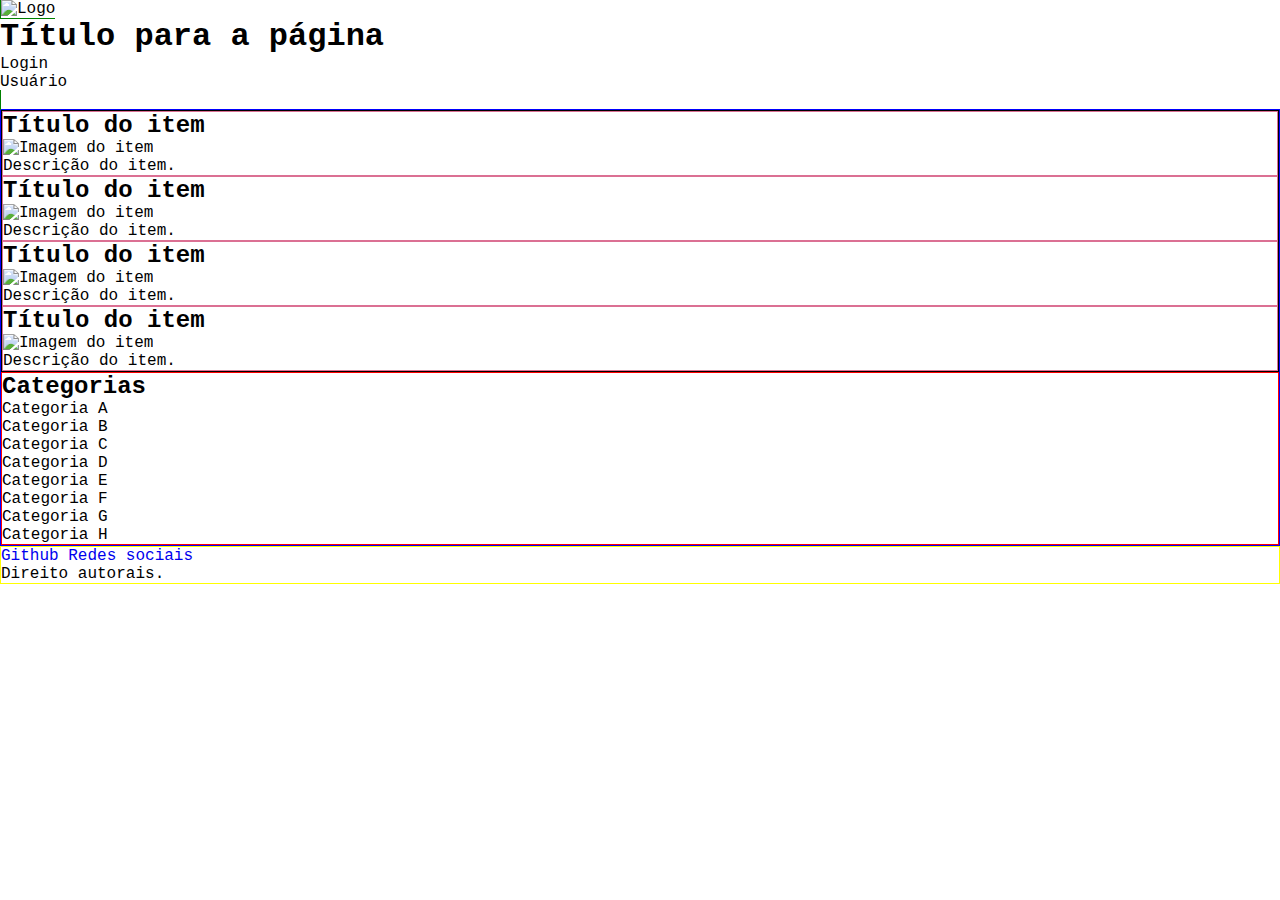
==== trybe-monitoria/index.html @ c890a646 "HTML do site. CSS básico." ====
<!DOCTYPE html>
<html lang="pt-br">
<head>
  <meta charset="UTF-8">
  <meta http-equiv="X-UA-Compatible" content="IE=edge">
  <meta name="viewport" content="width=device-width, initial-scale=1.0">
  <title>Monitoria</title>
  <link rel="stylesheet" href="style.css">
</head>
<body>

  <header>
    <img src="#" alt="Logo">
    <h1>Título para a página</h1>
    <nav>
      <ul>
        <li>Login</li>
        <li>Usuário</li>
      </ul>  
    </nav>
  </header>

  <main>
    <section>
      <article>
        <h2>Título do item</h2>
        <img src="#" alt="Imagem do item">
        <p>Descrição do item.</p>
      </article>
      <article>
        <h2>Título do item</h2>
        <img src="#" alt="Imagem do item">
        <p>Descrição do item.</p>
      </article>
      <article>
        <h2>Título do item</h2>
        <img src="#" alt="Imagem do item">
        <p>Descrição do item.</p>
      </article>
      <article>
        <h2>Título do item</h2>
        <img src="#" alt="Imagem do item">
        <p>Descrição do item.</p>
      </article>
    </section>
    <aside>
      <h2>Categorias</h2>
      <nav>
        <ul>
          <li>Categoria A</li>
          <li>Categoria B</li>
          <li>Categoria C</li>
          <li>Categoria D</li>
          <li>Categoria E</li>
          <li>Categoria F</li>
          <li>Categoria G</li>
          <li>Categoria H</li>
        </ul>
      </nav>
    </aside>
  </main>

  <footer>
    <a href="#">Github</a>
    <a href="#">Redes sociais</a>
    <p>Direito autorais.</p>
  </footer>
</body>
</html>
---- trybe-monitoria/style.css ----
* {
  font-family: 'Courier New', Courier, monospace;
  margin: 0%; /*Pode ser 0 puro, por enquanto.*/
  padding: 0%;
  border: none;
  box-sizing: border-box;
  text-decoration: none;

}

section {
  border: 1px solid black;
}

aside {
  border: 1px solid red;
}

header {
  border: 1px solid green;
  display: inline;
}

main {
  border: 1px solid blue;
}

footer {
  border: 1px solid yellow;
}

article {
  border: 1px solid palevioletred;
}

h1 {

}
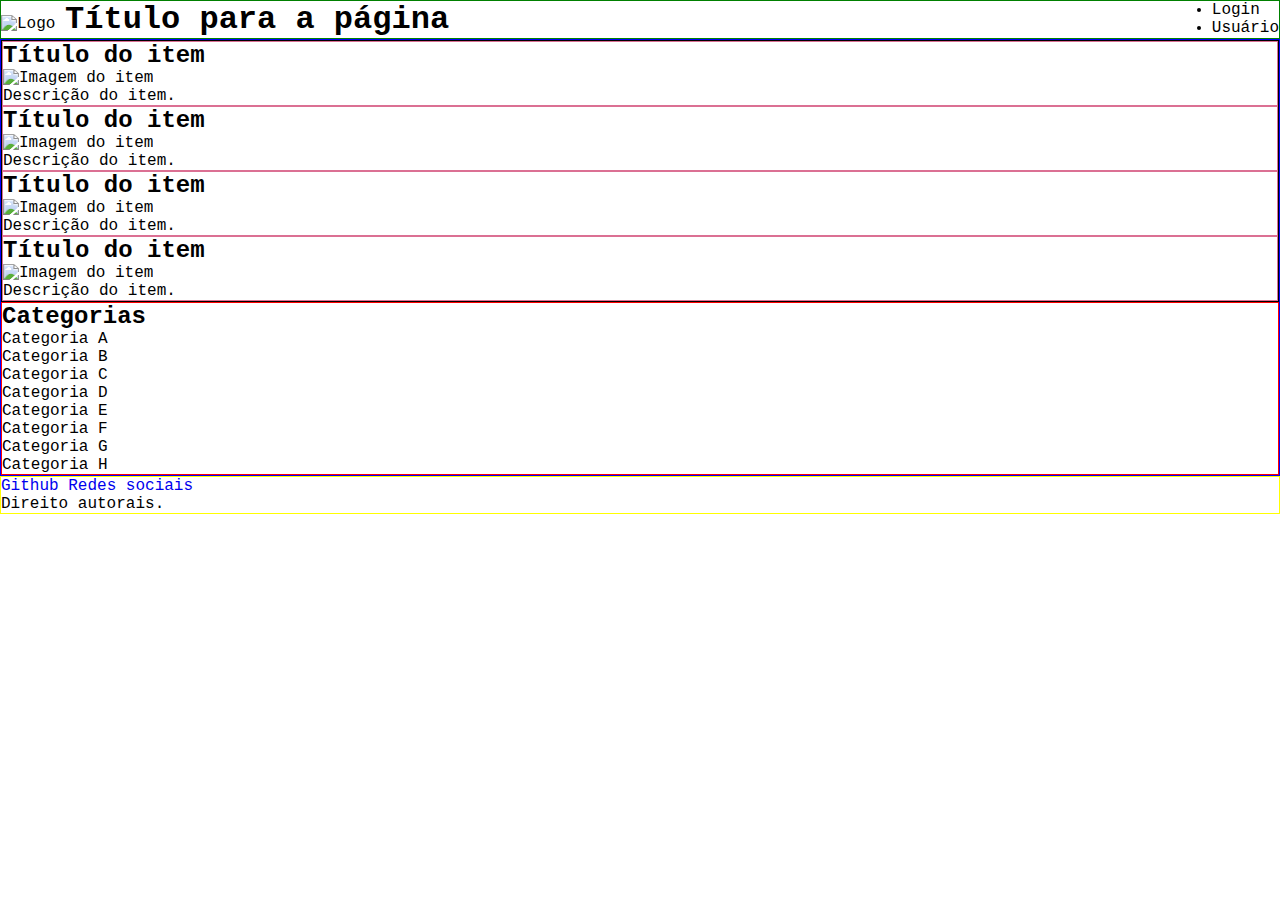
==== commit 94e18334: "Aplicando estilo aos elementos do header" ====
--- a/trybe-monitoria/index.html
+++ b/trybe-monitoria/index.html
@@ -9,10 +9,10 @@
 </head>
 <body>
 
-  <header>
-    <img src="#" alt="Logo">
+  <header class="estiloHeader">
+    <img class="estiloImagemLogo" src="https://zoom.us/account/branding/p/6990278f-072c-4c5a-8a05-41a1c284e0be.png" alt="Logo">
     <h1>Título para a página</h1>
-    <nav>
+    <nav class="navHeader">
       <ul>
         <li>Login</li>
         <li>Usuário</li>
--- a/trybe-monitoria/style.css
+++ b/trybe-monitoria/style.css
@@ -18,7 +18,22 @@
 
 header {
   border: 1px solid green;
+}
+
+.estiloHeader h1, .estiloHeader nav {
   display: inline;
+}
+
+.navHeader {
+  float: right;
+}
+
+.estiloImagemLogo {
+  width: 50px;
+}
+
+h1 {
+
 }
 
 main {
@@ -31,8 +46,4 @@
 
 article {
   border: 1px solid palevioletred;
-}
-
-h1 {
-
 }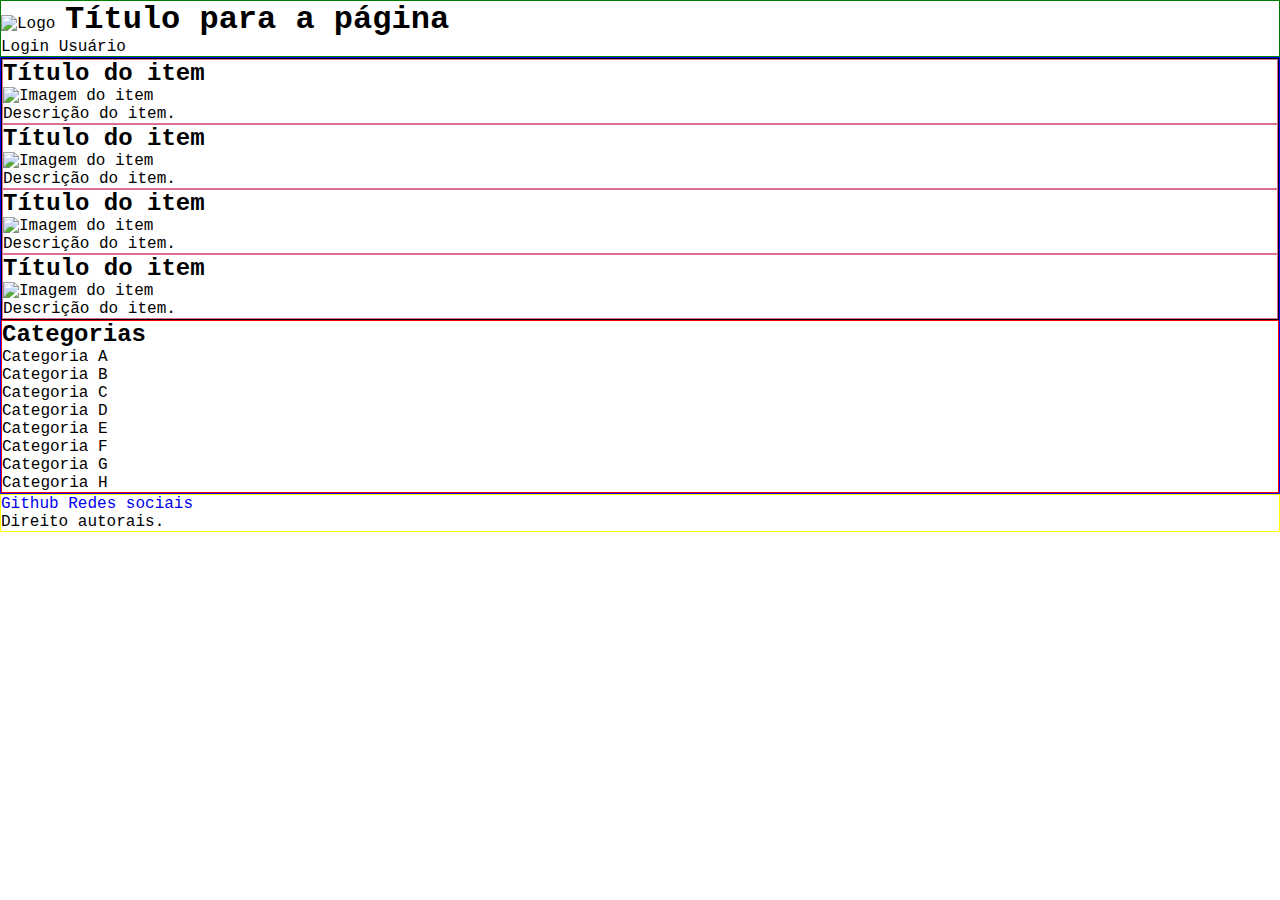
==== commit f810480a: "Estilo" ====
--- a/trybe-monitoria/index.html
+++ b/trybe-monitoria/index.html
@@ -14,8 +14,8 @@
     <h1>Título para a página</h1>
     <nav class="navHeader">
       <ul>
-        <li>Login</li>
-        <li>Usuário</li>
+        <li class="estiloLiHeader">Login</li>
+        <li class="estiloLiHeader">Usuário</li>
       </ul>  
     </nav>
   </header>
--- a/trybe-monitoria/style.css
+++ b/trybe-monitoria/style.css
@@ -25,7 +25,12 @@
 }
 
 .navHeader {
-  float: right;
+  display: inline-block;
+  position: relative;
+}
+
+.estiloLiHeader {
+  display: inline;
 }
 
 .estiloImagemLogo {
@@ -33,7 +38,7 @@
 }
 
 h1 {
-
+  text-align: center;
 }
 
 main {
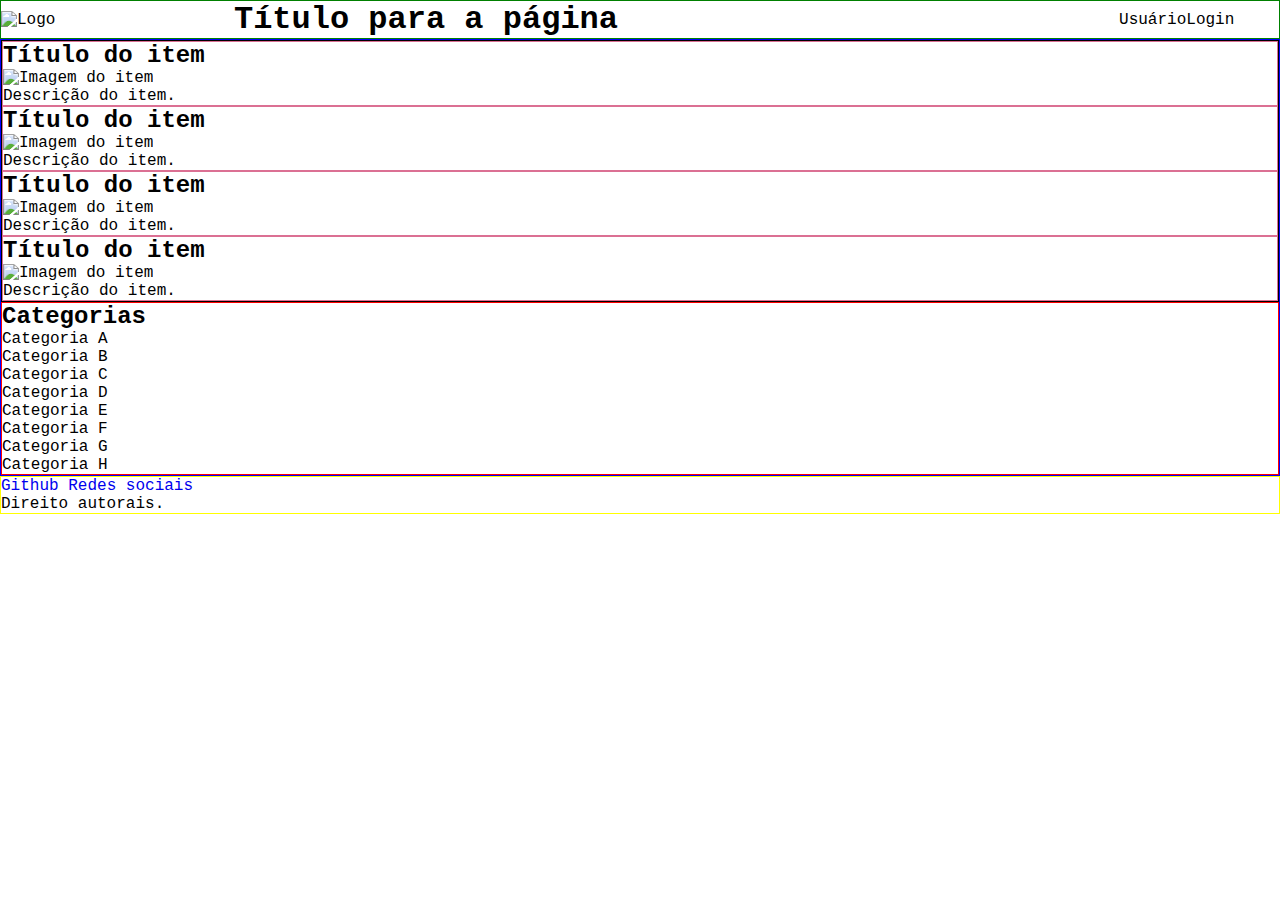
==== commit 561b7b53: "Ajustando header" ====
--- a/trybe-monitoria/index.html
+++ b/trybe-monitoria/index.html
@@ -9,13 +9,13 @@
 </head>
 <body>
 
-  <header class="estiloHeader">
-    <img class="estiloImagemLogo" src="https://zoom.us/account/branding/p/6990278f-072c-4c5a-8a05-41a1c284e0be.png" alt="Logo">
+  <header class="Header">
+    <img class="logo" src="https://zoom.us/account/branding/p/6990278f-072c-4c5a-8a05-41a1c284e0be.png" alt="Logo">
     <h1>Título para a página</h1>
     <nav class="navHeader">
       <ul>
-        <li class="estiloLiHeader">Login</li>
-        <li class="estiloLiHeader">Usuário</li>
+        <li class="nav-item">Login</li>
+        <li class="nav-item">Usuário</li>
       </ul>  
     </nav>
   </header>
--- a/trybe-monitoria/style.css
+++ b/trybe-monitoria/style.css
@@ -1,11 +1,10 @@
 * {
-  font-family: 'Courier New', Courier, monospace;
+  font-family: "Courier New", Courier, monospace;
   margin: 0%; /*Pode ser 0 puro, por enquanto.*/
   padding: 0%;
   border: none;
   box-sizing: border-box;
   text-decoration: none;
-
 }
 
 section {
@@ -18,27 +17,32 @@
 
 header {
   border: 1px solid green;
-}
-
-.estiloHeader h1, .estiloHeader nav {
-  display: inline;
+  vertical-align: top;
 }
 
 .navHeader {
   display: inline-block;
-  position: relative;
+  width: 40%;
+  vertical-align: middle;
 }
 
-.estiloLiHeader {
-  display: inline;
-}
-
-.estiloImagemLogo {
-  width: 50px;
+.logo {
+  width: 10%;
+  display: inline-block;
+  vertical-align: middle;
 }
 
 h1 {
+  display: inline-block;
   text-align: center;
+  width: 45%;
+  vertical-align: middle;
+}
+
+.nav-item {
+  display: inline;
+  float: right;
+  margin: auto;
 }
 
 main {
@@ -51,4 +55,4 @@
 
 article {
   border: 1px solid palevioletred;
-}+}
